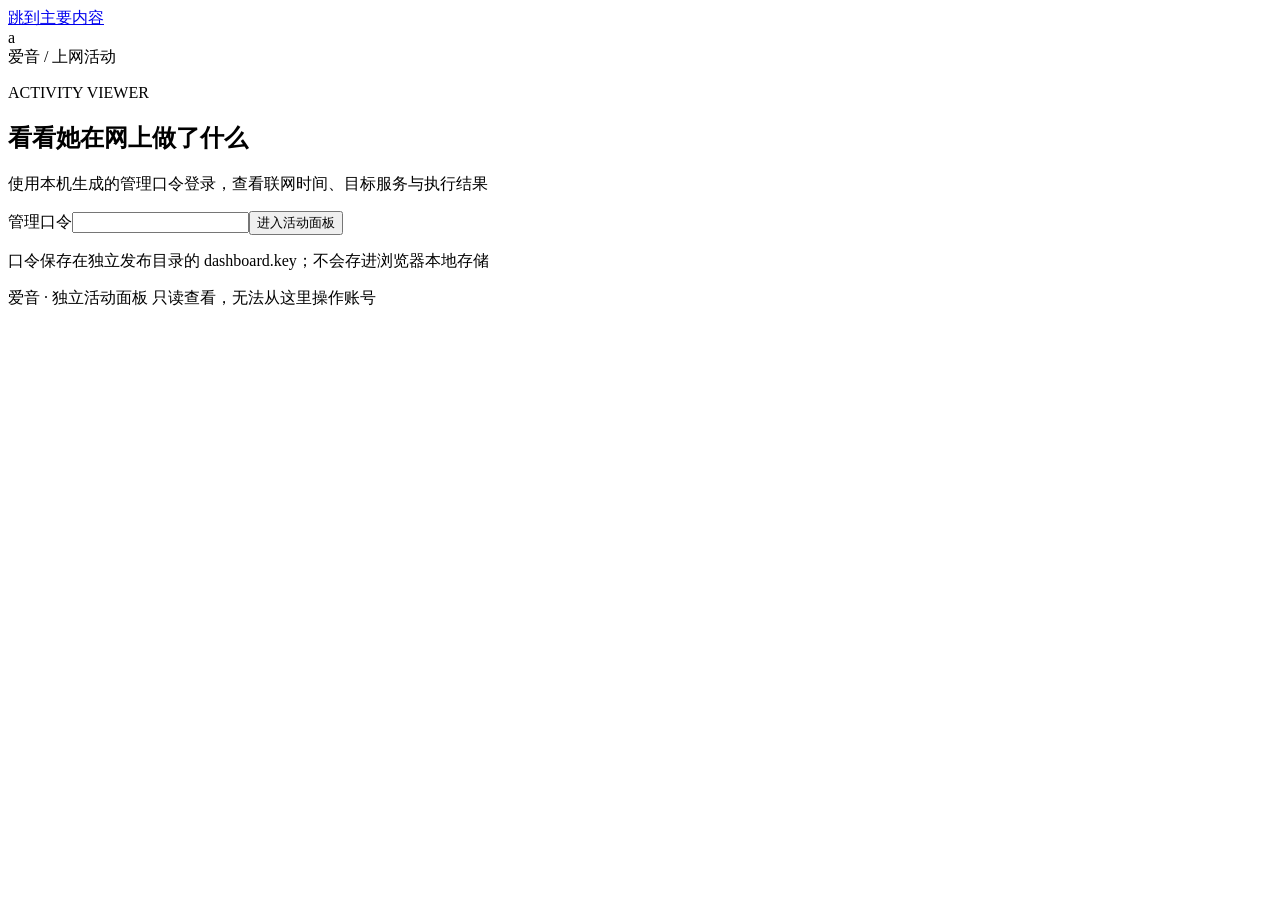
==== anonbot/release/web/index.html @ 05374472 "Add application and one-click deployment" ====
<!doctype html>
<html lang="zh-CN">
<head>
  <meta charset="utf-8"><meta name="viewport" content="width=device-width,initial-scale=1">
  <title>爱音 · 上网活动</title><link rel="stylesheet" href="/app.css">
  <script src="/app.js" defer></script>
</head>
<body>
  <a class="skip" href="#main">跳到主要内容</a>
  <header><div class="brand"><span class="mark" aria-hidden="true">a</span><div>爱音 <span class="muted">/ 上网活动</span></div></div><button id="logout" hidden>退出</button></header>
  <main id="main">
    <section id="login" class="login card">
      <p class="eyebrow">ACTIVITY VIEWER</p><h1>看看她在网上做了什么</h1>
      <p class="muted">使用本机生成的管理口令登录，查看联网时间、目标服务与执行结果</p>
      <form id="login-form"><label for="token">管理口令</label><input id="token" type="password" required maxlength="4096" autocomplete="current-password"><button type="submit" class="primary">进入活动面板</button></form>
      <p class="note">口令保存在独立发布目录的 dashboard.key；不会存进浏览器本地存储</p>
    </section>
    <div id="dashboard" hidden>
      <section class="intro"><div><p class="eyebrow">NETWORK ACTIVITY</p><h1>上网活动</h1><p class="muted">实际记录了什么，就展示什么</p></div><div class="toolbar"><span id="updated" class="muted"></span><button id="refresh">刷新</button></div></section>
      <p class="notice">当前为发布候选版 · 账号操作保持关闭 · 只有启用记录的请求会出现在这里</p>
      <section class="stats" aria-label="活动概览">
        <div class="card"><span>已记录请求</span><strong id="total">—</strong><small id="modes">—</small></div>
        <div class="card"><span>已完成</span><strong id="succeeded">—</strong><small>请求完成并通过响应校验</small></div>
        <div class="card"><span>失败</span><strong id="failed">—</strong><small>请求或响应校验未通过</small></div>
        <div class="card"><span>未完成</span><strong id="pending">—</strong><small>执行中，或中断后未写入结果</small></div>
      </section>
      <section class="card chart-card"><div class="section-title"><h2>最近 24 小时</h2><span class="muted">每小时记录的请求数</span></div><div id="chart" class="chart" role="img" aria-label="最近24小时请求数"></div></section>
      <section class="card" id="content-section">
        <div class="section-title"><h2>看到的内容与评价</h2><label class="content-filter">内容类型 <select id="content-kind"><option value="">全部内容</option><option value="search">搜索结果</option><option value="info">视频资料</option><option value="subtitles">字幕片段</option></select></label></div>
        <p class="muted">原文片段与角色看法分开展示 · 仅基于实际取得的内容，不代表已看完整个视频</p>
        <p id="content-empty" class="empty" hidden>还没有记录到看到的内容<br><span class="muted">启用记录后的 B 站只读任务会在这里留下片段</span></p>
        <div id="content-rows" class="content-grid"></div><button id="content-more" hidden>更早的内容</button>
        <p class="note">生成评价会将选中的公开片段发送给已配置的聊天 API，可能计费；评价仅保存在本机，不会向 B 站发表评论</p>
      </section>
      <section class="card" id="activity-section">
        <div class="section-title"><h2>活动记录</h2><div class="filters"><label>服务<select id="service"><option value="">全部服务</option><option value="chat">聊天模型</option><option value="bilibili">B 站读取</option><option value="embedding">语义记忆</option><option value="vision">看图模型</option></select></label><label>结果<select id="status"><option value="">全部结果</option><option value="succeeded">已完成</option><option value="failed">失败</option><option value="pending">未完成</option></select></label></div></div>
        <p id="empty" class="empty" hidden>还没有符合条件的活动<br><span class="muted">面板不会为了演示而自动访问网站或调用模型</span></p>
        <button id="clear-trace" hidden>清除关联请求筛选</button>
        <div class="table-scroll"><table><caption class="sr-only">联网活动，按最新记录排序</caption><thead><tr><th>时间</th><th>服务 / 动作</th><th>目标主机</th><th>结果</th><th>耗时</th><th>来源 / 关联编号</th></tr></thead><tbody id="rows"></tbody></table></div>
        <button id="more" hidden>加载更早记录</button>
      </section>
      <section class="lower"><div class="card"><h2>API 配置</h2><p id="providers" class="muted">正在读取</p><p class="note">供应商后续配置；聊天服务的密钥不会自动用于其他服务</p></div><div class="card"><h2>记录范围</h2><p>聊天模型、B 站匿名读取、语义向量、视觉观察</p><p class="note">暂未覆盖 QQ 发送、本地语音、账号写操作及设备操作；不会展示私聊正文、搜索词或密钥</p></div></section>
    </div>
    <p id="message" role="status" aria-live="polite"></p>
  </main>
  <footer>爱音 · 独立活动面板 <span>只读查看，无法从这里操作账号</span></footer>
</body></html>
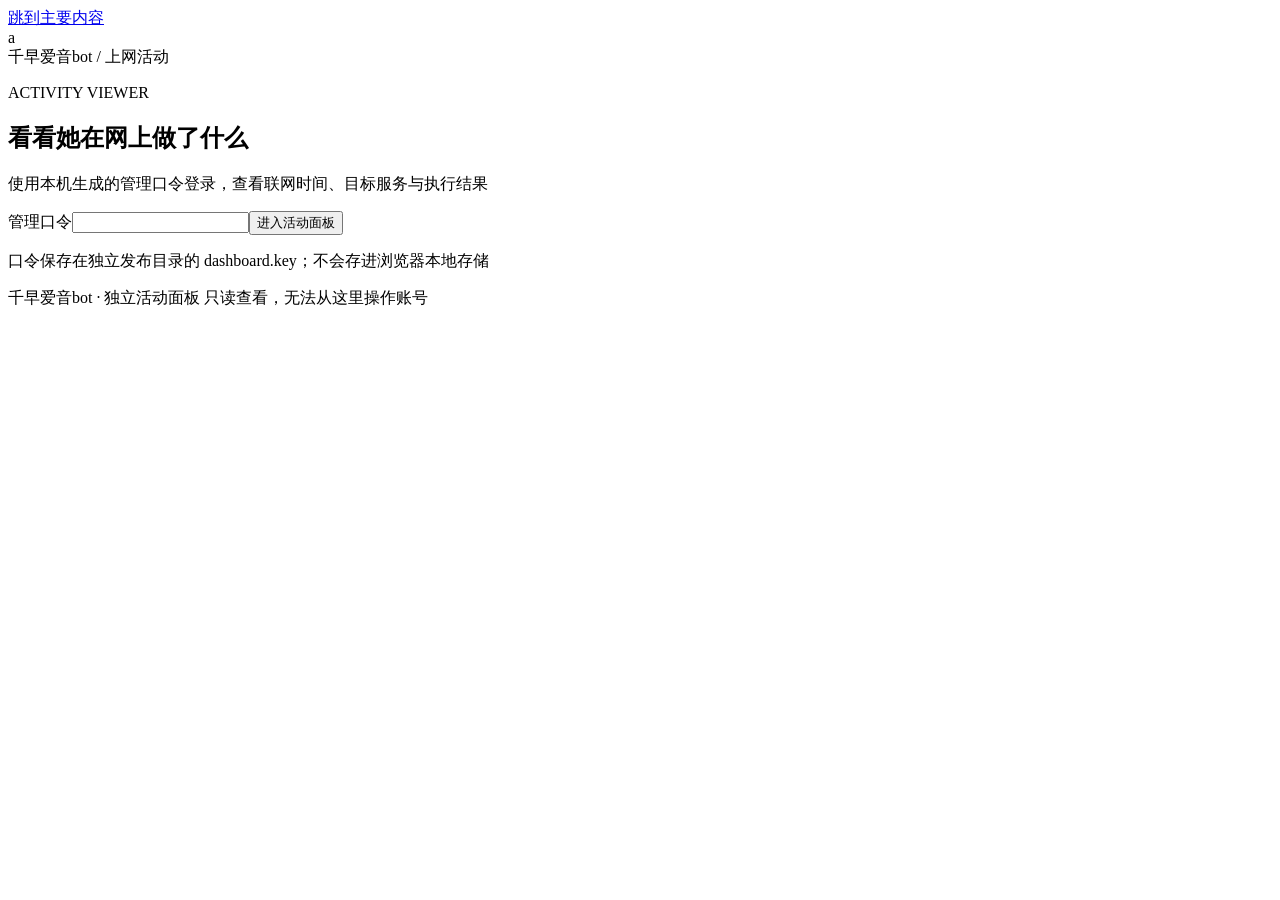
==== commit 0f098ae9: "Name project Chihaya Anon bot" ====
--- a/anonbot/release/web/index.html
+++ b/anonbot/release/web/index.html
@@ -2,12 +2,12 @@
 <html lang="zh-CN">
 <head>
   <meta charset="utf-8"><meta name="viewport" content="width=device-width,initial-scale=1">
-  <title>爱音 · 上网活动</title><link rel="stylesheet" href="/app.css">
+  <title>千早爱音bot · 上网活动</title><link rel="stylesheet" href="/app.css">
   <script src="/app.js" defer></script>
 </head>
 <body>
   <a class="skip" href="#main">跳到主要内容</a>
-  <header><div class="brand"><span class="mark" aria-hidden="true">a</span><div>爱音 <span class="muted">/ 上网活动</span></div></div><button id="logout" hidden>退出</button></header>
+  <header><div class="brand"><span class="mark" aria-hidden="true">a</span><div>千早爱音bot <span class="muted">/ 上网活动</span></div></div><button id="logout" hidden>退出</button></header>
   <main id="main">
     <section id="login" class="login card">
       <p class="eyebrow">ACTIVITY VIEWER</p><h1>看看她在网上做了什么</h1>
@@ -43,5 +43,5 @@
     </div>
     <p id="message" role="status" aria-live="polite"></p>
   </main>
-  <footer>爱音 · 独立活动面板 <span>只读查看，无法从这里操作账号</span></footer>
+  <footer>千早爱音bot · 独立活动面板 <span>只读查看，无法从这里操作账号</span></footer>
 </body></html>
